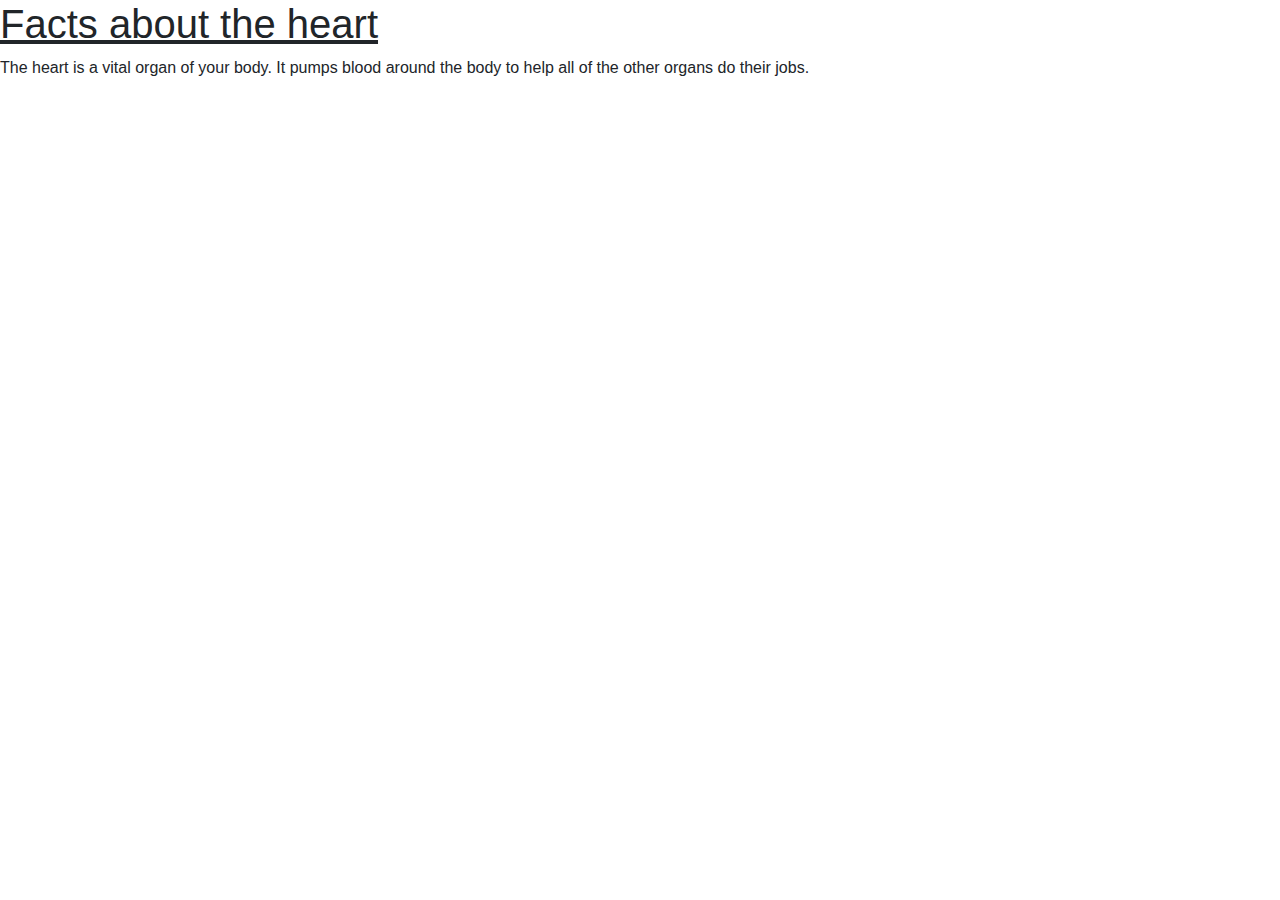
==== index.html @ 6046999a "resolved changes" ====
<!DOCTYPE html>
<html lang="en">
<head>
    <meta charset="UTF-8">
    <meta http-equiv="X-UA-Compatible" content="IE=edge">
    <meta name="viewport" content="width=device-width, initial-scale=1.0">
    <title>Facts about the heart</title>
    <link rel="stylesheet" href="https://cdnjs.cloudflare.com/ajax/libs/twitter-bootstrap/4.1.2/css/bootstrap.min.css">
    <link rel="stylesheet" href="https://use.fontawesome.com/releases/v5.15.4/css/all.css">
</head>
<body>
    <h1>
        <u>Facts about the heart </u>
    </h1>
    
        <p>The heart is a vital organ of your body. It pumps blood around the body to help all of the other organs do their jobs.</p>
</body>
</html>
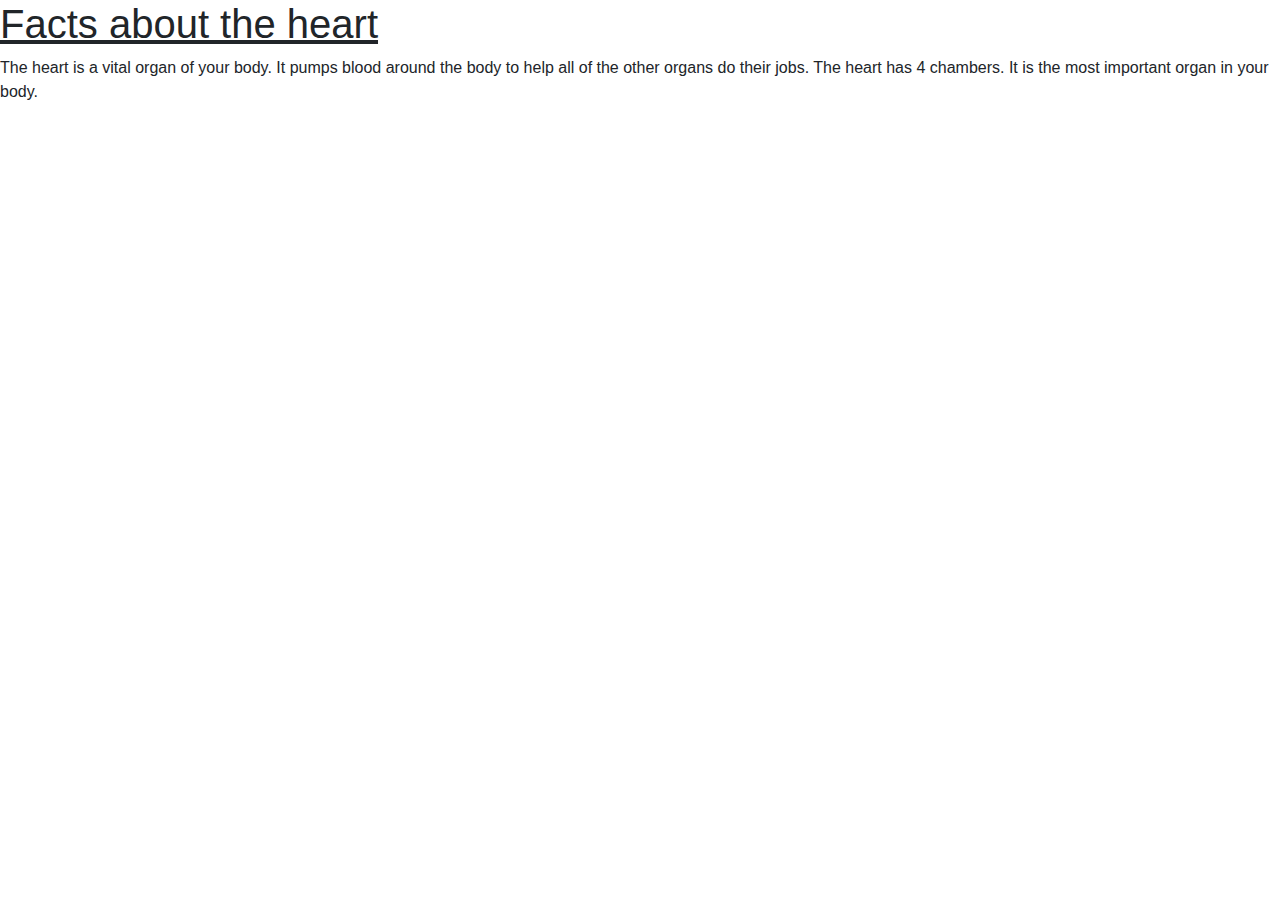
==== commit 6efb7309: "Update index.html" ====
--- a/index.html
+++ b/index.html
@@ -13,6 +13,6 @@
         <u>Facts about the heart </u>
     </h1>
     
-        <p>The heart is a vital organ of your body. It pumps blood around the body to help all of the other organs do their jobs.</p>
+        <p>The heart is a vital organ of your body. It pumps blood around the body to help all of the other organs do their jobs. The heart has 4 chambers. It is the most important organ in your body.</p>
 </body>
 </html> 
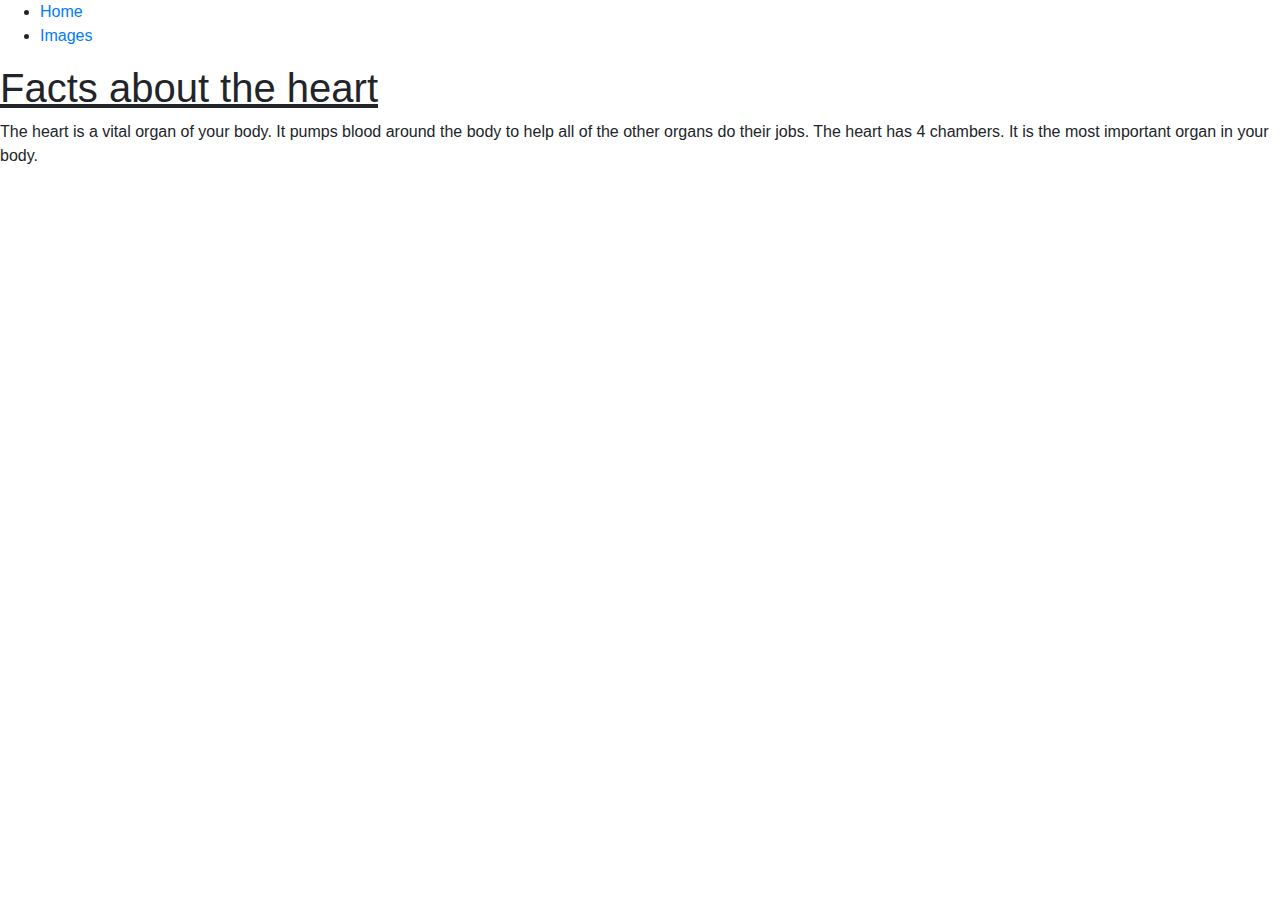
==== commit b2122c5c: "I added navigation and an image" ====
--- a/index.html
+++ b/index.html
@@ -9,6 +9,16 @@
     <link rel="stylesheet" href="https://use.fontawesome.com/releases/v5.15.4/css/all.css">
 </head>
 <body>
+     <nav>
+         <ul>
+            <li>
+                <a href="/index.html">Home</a>
+            </li>
+             <li>
+                 <a href="/images.html">Images</a>
+            </li>
+         </ul>
+     </nav>
     <h1>
         <u>Facts about the heart </u>
     </h1>
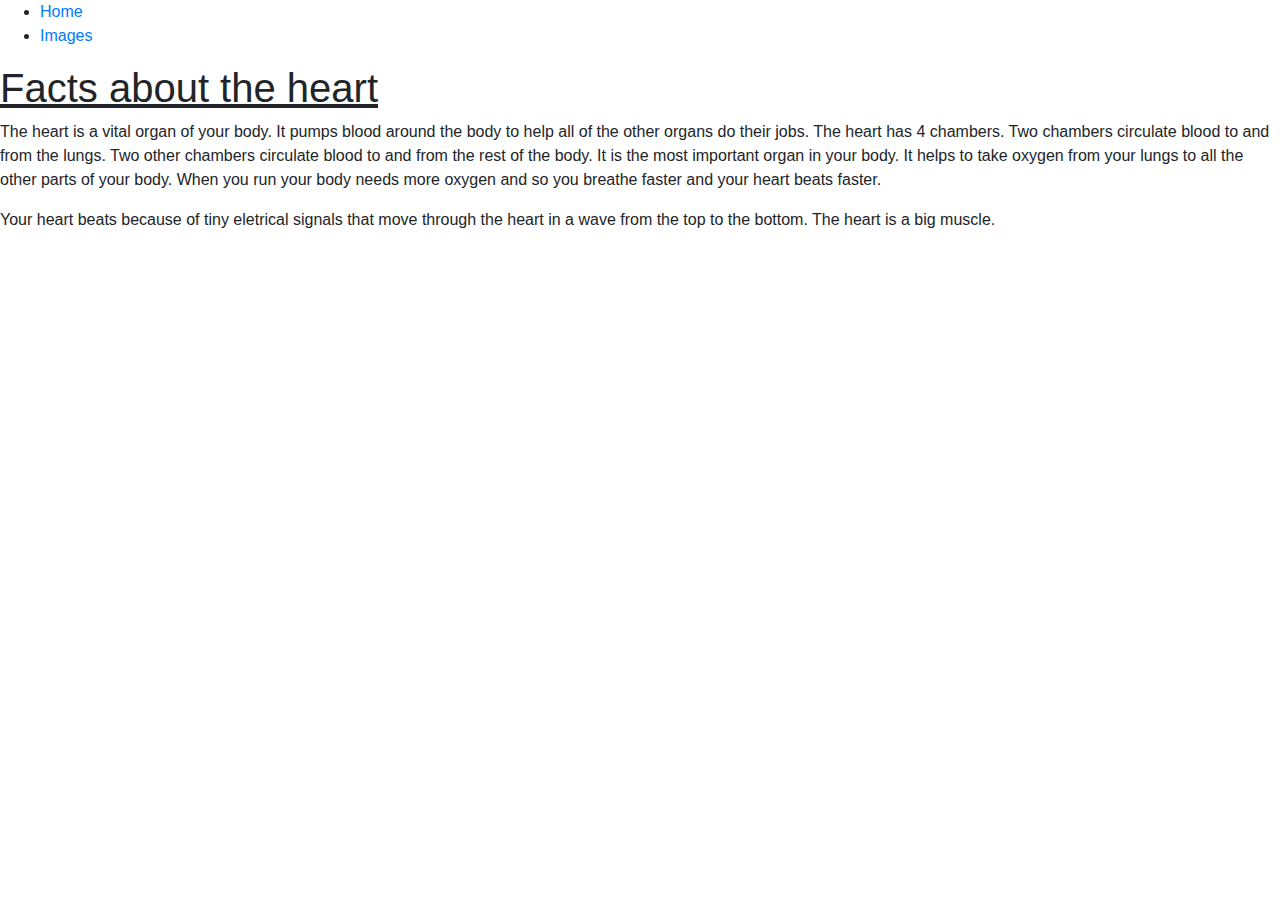
==== commit 2972c6c4: "I changed the text and added a new paragraph" ====
--- a/index.html
+++ b/index.html
@@ -23,6 +23,7 @@
         <u>Facts about the heart </u>
     </h1>
     
-        <p>The heart is a vital organ of your body. It pumps blood around the body to help all of the other organs do their jobs. The heart has 4 chambers. It is the most important organ in your body.</p>
+        <p>The heart is a vital organ of your body. It pumps blood around the body to help all of the other organs do their jobs. The heart has 4 chambers. Two chambers circulate blood to and from the lungs. Two other chambers circulate blood to and from the rest of the body. It is the most important organ in your body. It helps to take oxygen from your lungs to all the other parts of your body. When you run your body needs more oxygen and so you breathe faster and your heart beats faster.</p>
+        <p>Your heart beats because of tiny eletrical signals that move through the heart in a wave from the top to the bottom. The heart is a big muscle.</p>
 </body>
 </html> 
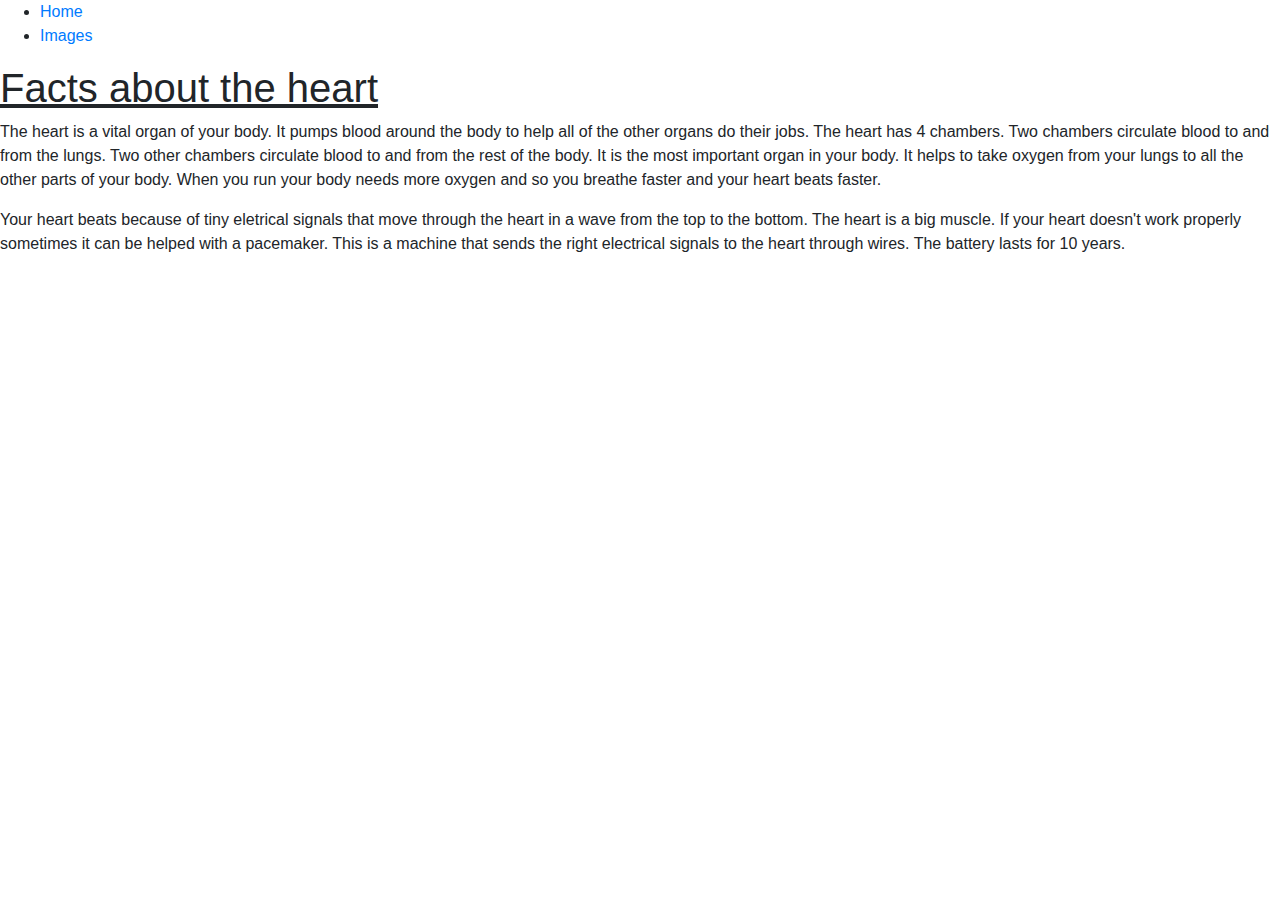
==== commit 4dea6f07: "I added some more text and added an image." ====
--- a/index.html
+++ b/index.html
@@ -24,6 +24,6 @@
     </h1>
     
         <p>The heart is a vital organ of your body. It pumps blood around the body to help all of the other organs do their jobs. The heart has 4 chambers. Two chambers circulate blood to and from the lungs. Two other chambers circulate blood to and from the rest of the body. It is the most important organ in your body. It helps to take oxygen from your lungs to all the other parts of your body. When you run your body needs more oxygen and so you breathe faster and your heart beats faster.</p>
-        <p>Your heart beats because of tiny eletrical signals that move through the heart in a wave from the top to the bottom. The heart is a big muscle.</p>
+        <p>Your heart beats because of tiny eletrical signals that move through the heart in a wave from the top to the bottom. The heart is a big muscle. If your heart doesn't work properly sometimes it can be helped with a pacemaker. This is a machine that sends the right electrical signals to the heart through wires. The battery lasts for 10 years.</p>
 </body>
 </html> 
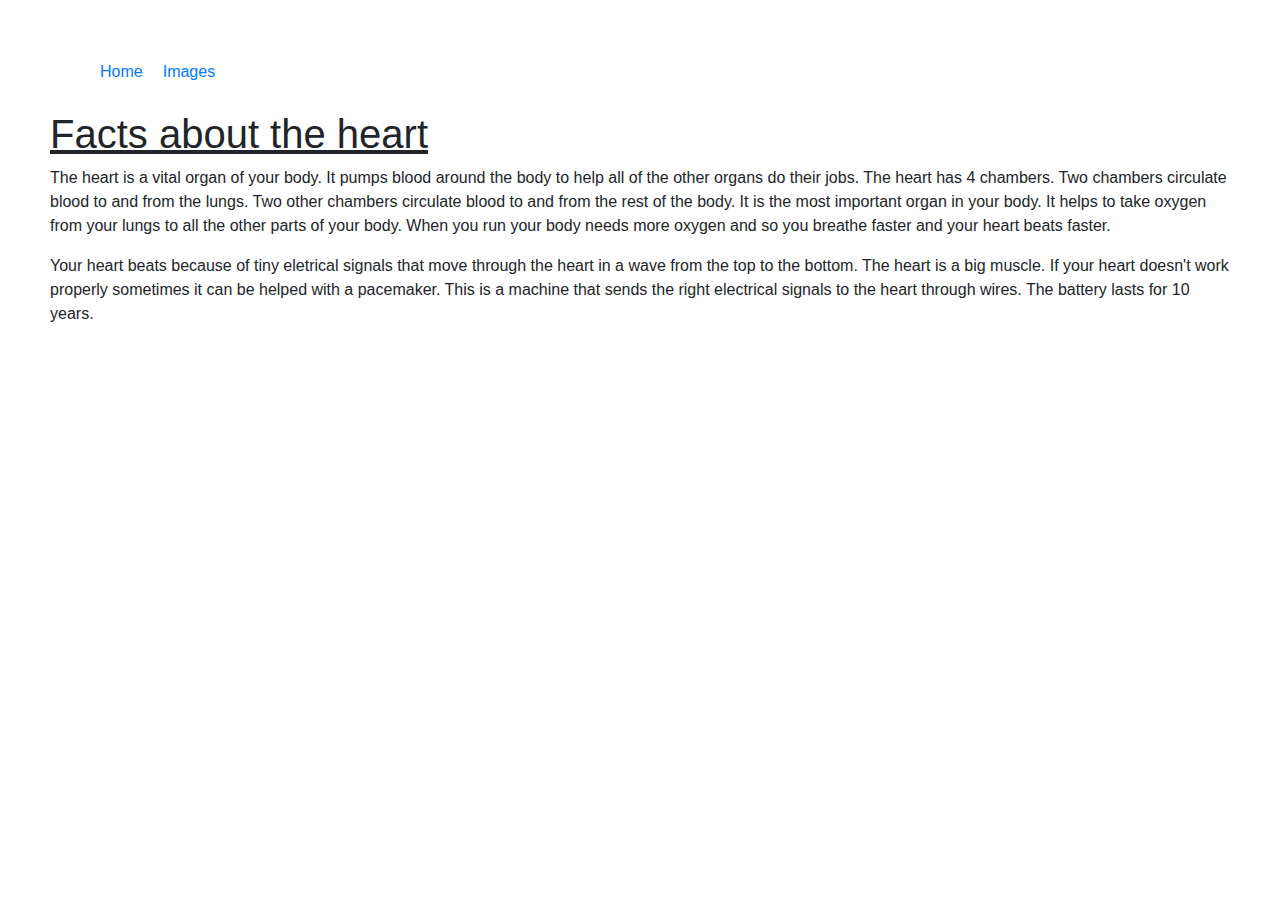
==== commit e244053c: "I changed the navigation style and spaced out the text" ====
--- a/index.html
+++ b/index.html
@@ -5,12 +5,13 @@
     <meta http-equiv="X-UA-Compatible" content="IE=edge">
     <meta name="viewport" content="width=device-width, initial-scale=1.0">
     <title>Facts about the heart</title>
+    <link rel="stylesheet" href="./index.css">
     <link rel="stylesheet" href="https://cdnjs.cloudflare.com/ajax/libs/twitter-bootstrap/4.1.2/css/bootstrap.min.css">
     <link rel="stylesheet" href="https://use.fontawesome.com/releases/v5.15.4/css/all.css">
 </head>
 <body>
      <nav>
-         <ul>
+         <ul class="wx-nav-list">
             <li>
                 <a href="/index.html">Home</a>
             </li>
--- a/index.css
+++ b/index.css
@@ -0,0 +1,13 @@
+nav ul {
+    display: flex;
+    list-style: none;
+}
+
+nav li {
+    margin: 10px;
+    
+}
+
+body {
+    padding: 50px;
+}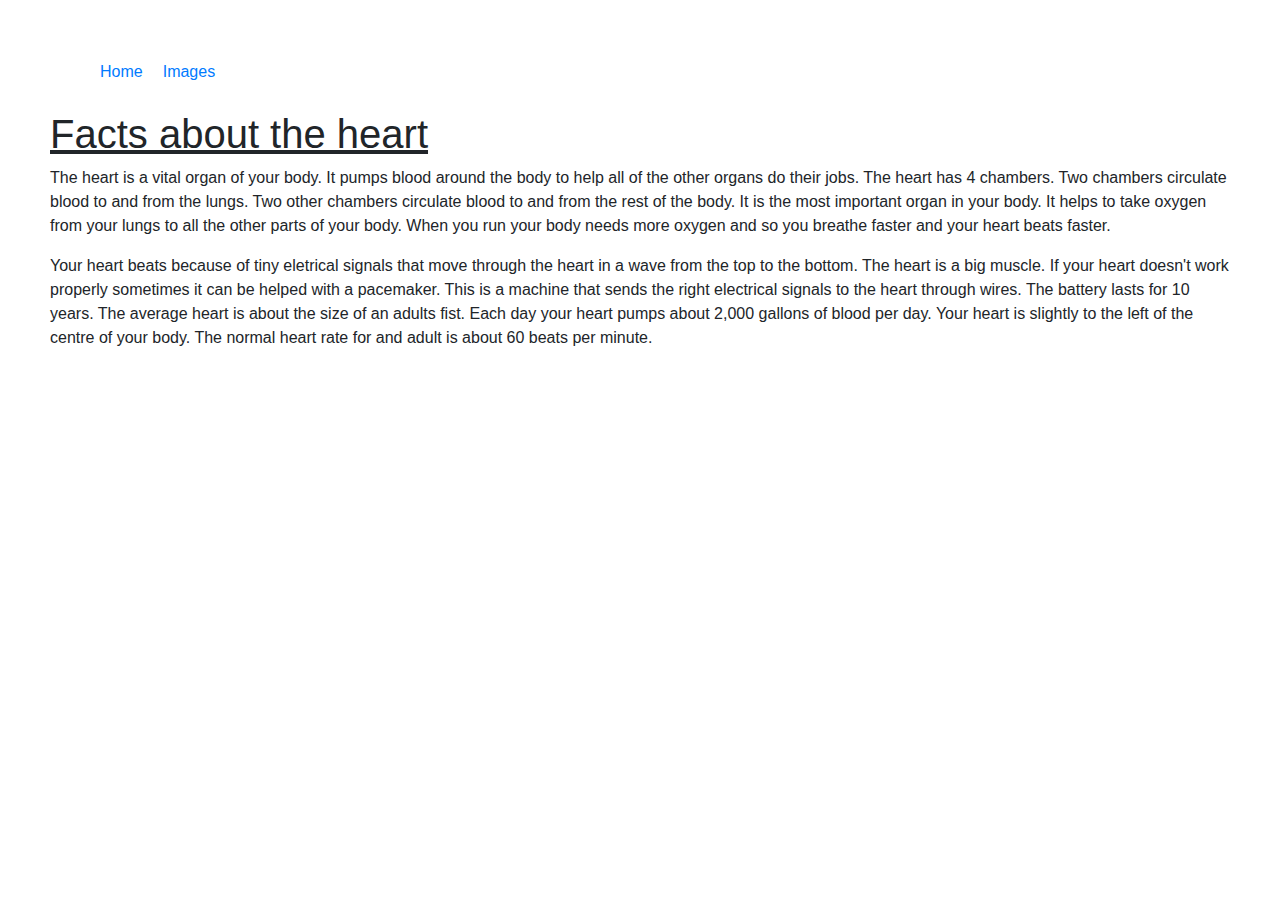
==== commit df129a0f: "I added some more text" ====
--- a/index.html
+++ b/index.html
@@ -25,6 +25,6 @@
     </h1>
     
         <p>The heart is a vital organ of your body. It pumps blood around the body to help all of the other organs do their jobs. The heart has 4 chambers. Two chambers circulate blood to and from the lungs. Two other chambers circulate blood to and from the rest of the body. It is the most important organ in your body. It helps to take oxygen from your lungs to all the other parts of your body. When you run your body needs more oxygen and so you breathe faster and your heart beats faster.</p>
-        <p>Your heart beats because of tiny eletrical signals that move through the heart in a wave from the top to the bottom. The heart is a big muscle. If your heart doesn't work properly sometimes it can be helped with a pacemaker. This is a machine that sends the right electrical signals to the heart through wires. The battery lasts for 10 years.</p>
+        <p>Your heart beats because of tiny eletrical signals that move through the heart in a wave from the top to the bottom. The heart is a big muscle. If your heart doesn't work properly sometimes it can be helped with a pacemaker. This is a machine that sends the right electrical signals to the heart through wires. The battery lasts for 10 years. The average heart is about the size of an adults fist. Each day your heart pumps about 2,000 gallons of blood per day. Your heart is slightly to the left of the centre of your body. The normal heart rate for and adult is about 60 beats per minute.  </p>
 </body>
 </html> 
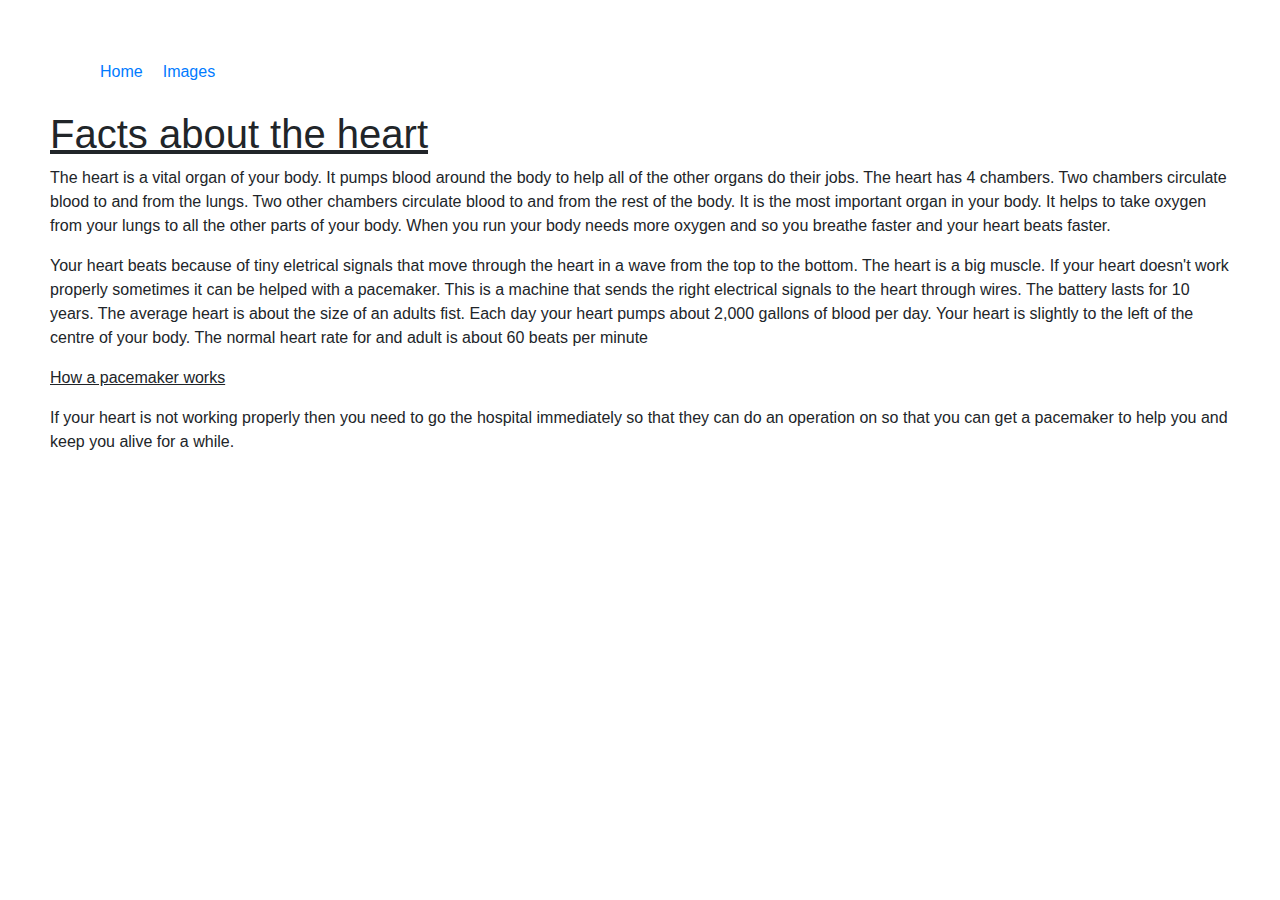
==== commit 2ef9c51d: "I added a new paragraph and added sometext in it" ====
--- a/index.html
+++ b/index.html
@@ -25,6 +25,6 @@
     </h1>
     
         <p>The heart is a vital organ of your body. It pumps blood around the body to help all of the other organs do their jobs. The heart has 4 chambers. Two chambers circulate blood to and from the lungs. Two other chambers circulate blood to and from the rest of the body. It is the most important organ in your body. It helps to take oxygen from your lungs to all the other parts of your body. When you run your body needs more oxygen and so you breathe faster and your heart beats faster.</p>
-        <p>Your heart beats because of tiny eletrical signals that move through the heart in a wave from the top to the bottom. The heart is a big muscle. If your heart doesn't work properly sometimes it can be helped with a pacemaker. This is a machine that sends the right electrical signals to the heart through wires. The battery lasts for 10 years. The average heart is about the size of an adults fist. Each day your heart pumps about 2,000 gallons of blood per day. Your heart is slightly to the left of the centre of your body. The normal heart rate for and adult is about 60 beats per minute.  </p>
-</body>
-</html> 
+        <p>Your heart beats because of tiny eletrical signals that move through the heart in a wave from the top to the bottom. The heart is a big muscle. If your heart doesn't work properly sometimes it can be helped with a pacemaker. This is a machine that sends the right electrical signals to the heart through wires. The battery lasts for 10 years. The average heart is about the size of an adults fist. Each day your heart pumps about 2,000 gallons of blood per day. Your heart is slightly to the left of the centre of your body. The normal heart rate for and adult is about 60 beats per minute <p>
+           <u>How a pacemaker works</u>
+           <p>If your heart is not working properly then you need to go the hospital immediately so that they can do an operation on so that you can get a pacemaker to help you and keep you alive for a while.</p>
